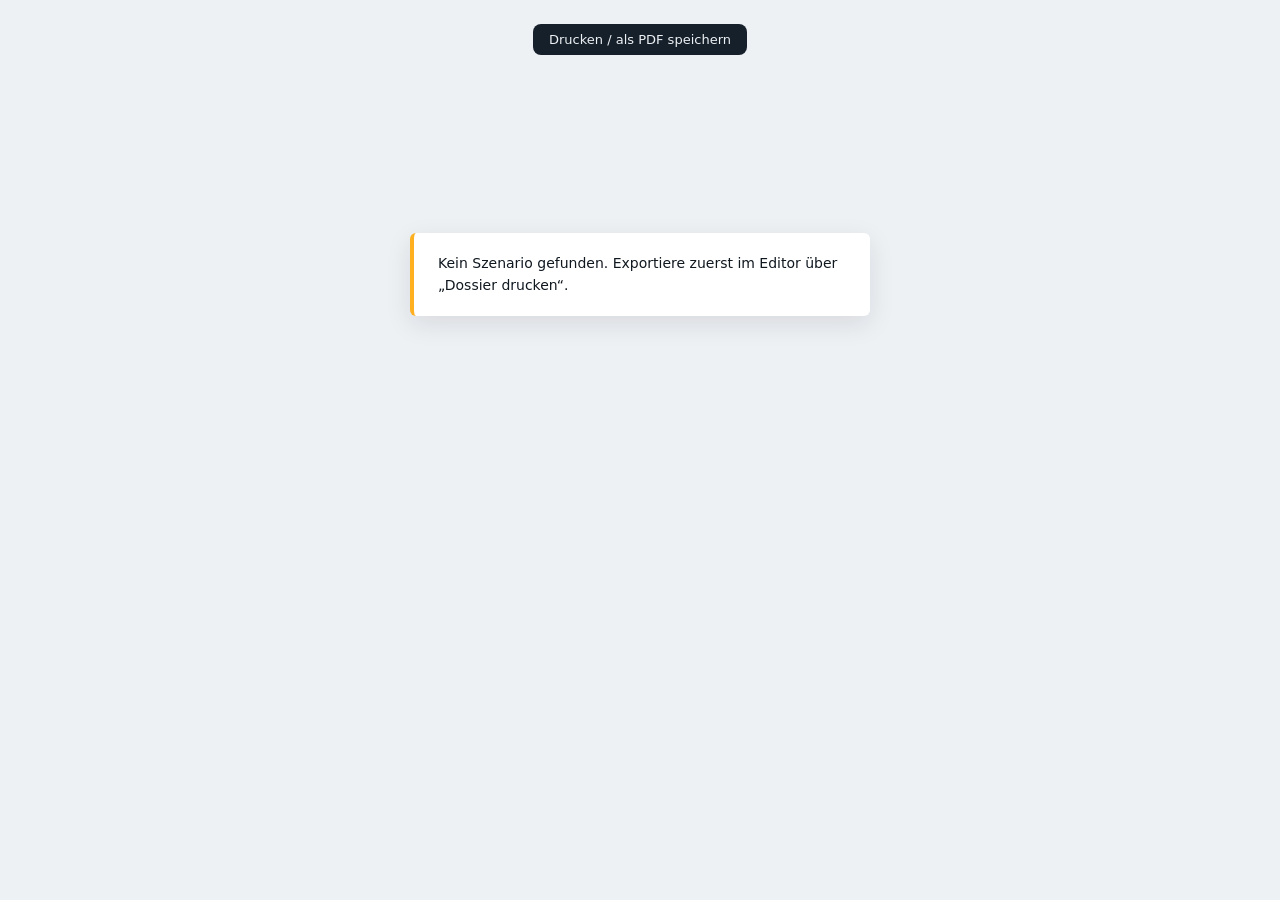
==== dossier.html @ 1c96e83a "Slickworks: originärer Platten-Editor mit prozeduralem Kachel-Generator" ====
<!doctype html>
<html lang="de">
<head>
<meta charset="utf-8">
<meta name="viewport" content="width=device-width, initial-scale=1">
<title>Slickworks — Dossier</title>
<link rel="icon" href="assets/logo.svg" type="image/svg+xml">
<style>
  :root {
    --ink: #101820;
    --ink-soft: #5a6b7a;
    --line: #d5dce4;
    --paper: #ffffff;
    --sheet: #eef1f4;
    --amber: #ffb020;
    --sans: system-ui, -apple-system, "Segoe UI", Roboto, "Helvetica Neue", Arial, sans-serif;
    --serif: "Iowan Old Style", "Palatino Linotype", Palatino, Georgia, serif;
  }

  * { box-sizing: border-box; }

  body {
    margin: 0;
    padding: 24px 16px 56px;
    background: var(--sheet);
    color: var(--ink);
    font-family: var(--sans);
    -webkit-font-smoothing: antialiased;
  }

  .toolbar {
    position: sticky;
    top: 0;
    z-index: 10;
    display: flex;
    justify-content: center;
    gap: 8px;
    padding: 0 0 16px;
  }

  .toolbar button {
    padding: 8px 16px;
    border: 0;
    border-radius: 8px;
    background: #16202b;
    color: #eef1f4;
    font: inherit;
    font-size: 13px;
    cursor: pointer;
  }

  .toolbar button:hover { background: #24374a; }

  .page {
    width: 210mm;
    min-height: 297mm;
    margin: 0 auto 18px;
    padding: 20mm 18mm;
    background: var(--paper);
    box-shadow: 0 2px 6px rgba(16, 24, 32, .12), 0 18px 40px rgba(16, 24, 32, .10);
    page-break-after: always;
    break-after: page;
  }

  .page:last-child { page-break-after: auto; break-after: auto; }

  /* cover */

  .cover {
    display: flex;
    flex-direction: column;
    align-items: center;
    justify-content: center;
    text-align: center;
    border-top: 8px solid var(--ink);
  }

  .cover-mark img { display: block; border-radius: 16px; }

  .kicker {
    margin: 18px 0 0;
    font-size: 11px;
    letter-spacing: .28em;
    text-transform: uppercase;
    color: var(--ink-soft);
  }

  .cover h1 {
    margin: 10px 0 6px;
    font-family: var(--serif);
    font-size: 40px;
    line-height: 1.15;
    font-weight: 600;
    letter-spacing: -.01em;
  }

  .byline {
    margin: 0;
    font-size: 14px;
    color: var(--ink-soft);
  }

  .facts {
    display: flex;
    gap: 34px;
    margin: 34px 0 0;
    padding: 14px 24px;
    border-top: 1px solid var(--line);
    border-bottom: 1px solid var(--line);
  }

  .facts div { text-align: center; }

  .facts dt {
    font-size: 10px;
    letter-spacing: .18em;
    text-transform: uppercase;
    color: var(--ink-soft);
  }

  .facts dd {
    margin: 4px 0 0;
    font-family: var(--serif);
    font-size: 22px;
  }

  .cover-foot {
    margin-top: 40px;
    font-size: 11px;
    letter-spacing: .06em;
    color: var(--ink-soft);
  }

  /* headings */

  .page h2 {
    margin: 0 0 14px;
    padding-bottom: 8px;
    border-bottom: 2px solid var(--ink);
    font-size: 13px;
    letter-spacing: .22em;
    text-transform: uppercase;
  }

  .page h3 {
    margin: 22px 0 8px;
    font-size: 11px;
    letter-spacing: .18em;
    text-transform: uppercase;
    color: var(--ink-soft);
  }

  /* map */

  .map {
    display: grid;
    grid-template-columns: repeat(5, 1fr);
    gap: 3mm;
    padding: 3mm;
    background: #f2f5f8;
    border-radius: 4px;
    break-inside: avoid;
  }

  .slot svg { display: block; width: 100%; height: auto; }

  .slot.empty {
    aspect-ratio: 1;
    background: repeating-linear-gradient(45deg, #fff 0 6px, #eef1f4 6px 12px);
    border-radius: 4px;
  }

  /* prose */

  .prose {
    font-family: var(--serif);
    font-size: 13.5px;
    line-height: 1.65;
  }

  .prose p { margin: 0 0 10px; }

  .muted { color: var(--ink-soft); }

  /* legend */

  .legend-list {
    margin: 0;
    padding: 0;
    list-style: none;
    display: grid;
    grid-template-columns: repeat(2, 1fr);
    gap: 8mm 6mm;
  }

  .legend-list li {
    display: flex;
    align-items: center;
    gap: 4mm;
    break-inside: avoid;
  }

  .legend-art { width: 26mm; flex: none; }
  .legend-art svg { display: block; width: 100%; height: auto; }

  .legend-meta { display: flex; flex-direction: column; gap: 2px; }
  .legend-meta strong { font-size: 13px; letter-spacing: .06em; }
  .legend-meta span { font-size: 11px; color: var(--ink-soft); }

  .notice {
    max-width: 460px;
    margin: 18vh auto 0;
    padding: 20px 24px;
    background: #fff;
    border-left: 4px solid var(--amber);
    border-radius: 6px;
    box-shadow: 0 8px 26px rgba(16, 24, 32, .1);
    font-size: 14px;
    line-height: 1.55;
  }

  @media print {
    @page { size: A4; margin: 0; }
    body { padding: 0; background: #fff; }
    .toolbar { display: none; }
    .page {
      margin: 0;
      box-shadow: none;
      width: auto;
      min-height: 297mm;
    }
  }

  @media (max-width: 780px) {
    .page { width: 100%; padding: 20px; min-height: 0; }
    .cover h1 { font-size: 28px; }
    .legend-list { grid-template-columns: 1fr; }
  }
</style>
</head>
<body>

<div class="toolbar">
  <button id="btn-print" type="button">Drucken / als PDF speichern</button>
</div>

<div id="pages"></div>

<script src="js/tiles.js"></script>
<script src="js/render.js"></script>
<script src="js/print.js"></script>
</body>
</html>
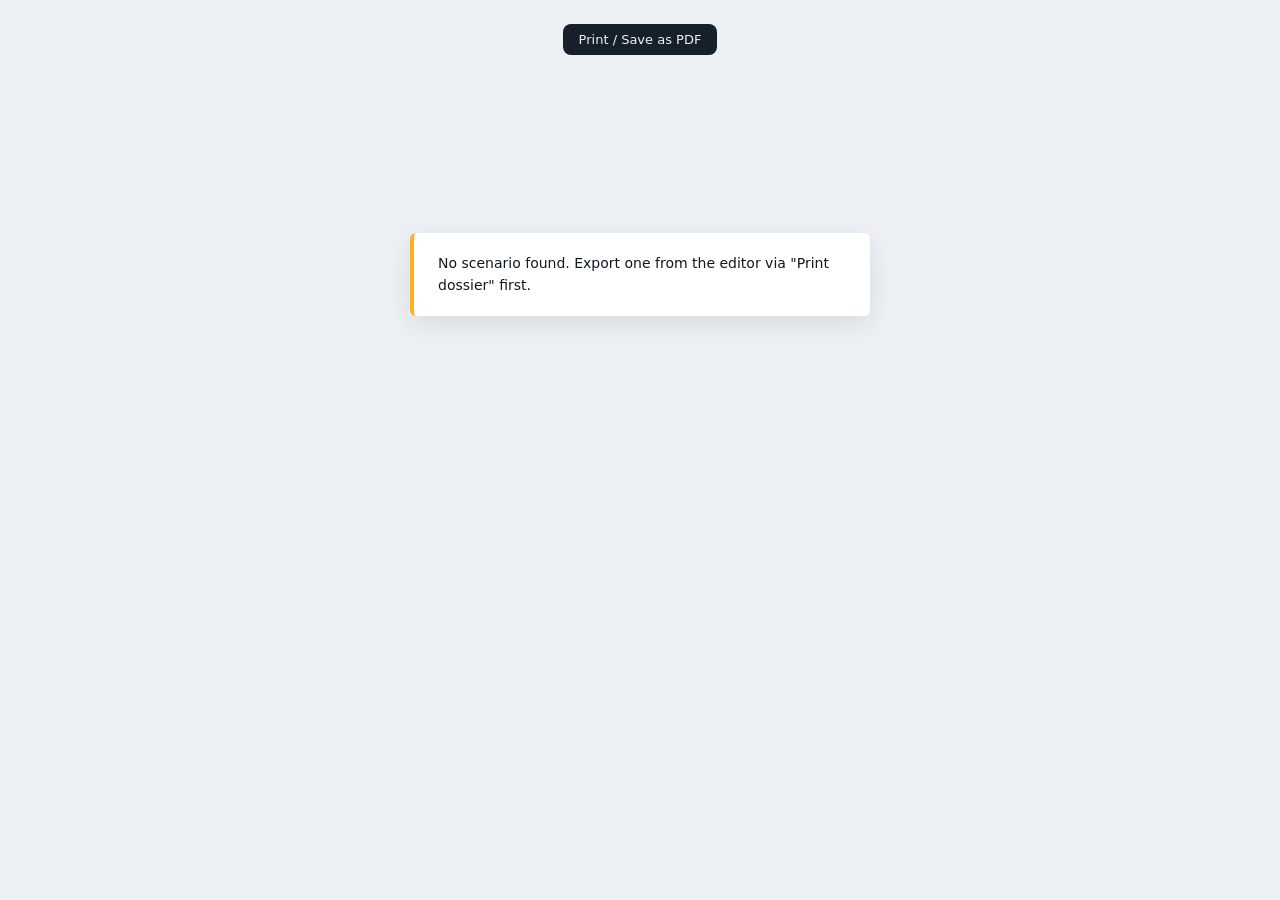
==== commit 93364525: "Wandfelder mit Original-Lochmuster, Oberflaeche auf Englisch" ====
--- a/dossier.html
+++ b/dossier.html
@@ -1,5 +1,5 @@
 <!doctype html>
-<html lang="de">
+<html lang="en">
 <head>
 <meta charset="utf-8">
 <meta name="viewport" content="width=device-width, initial-scale=1">
@@ -241,7 +241,7 @@
 <body>
 
 <div class="toolbar">
-  <button id="btn-print" type="button">Drucken / als PDF speichern</button>
+  <button id="btn-print" type="button">Print / Save as PDF</button>
 </div>
 
 <div id="pages"></div>
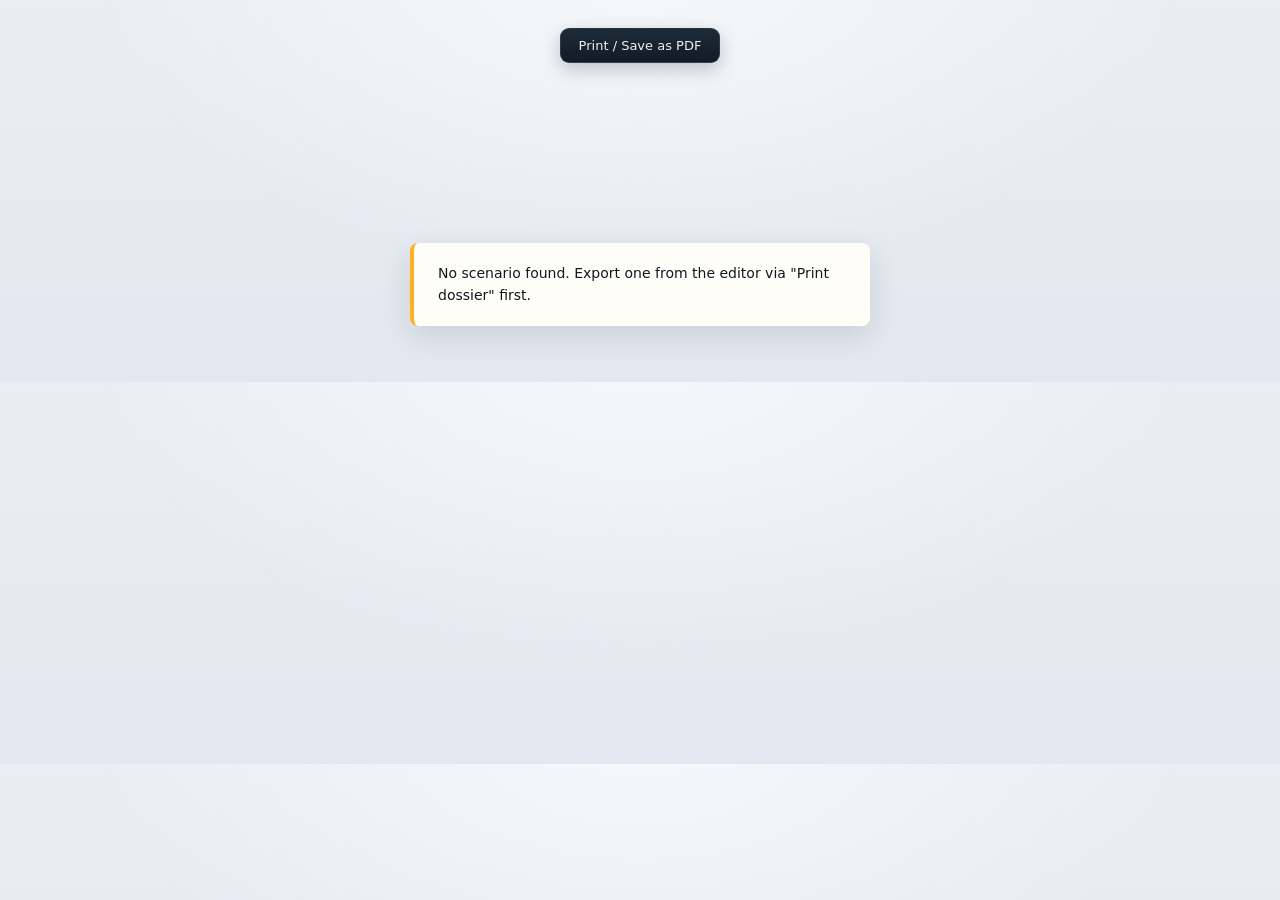
==== commit 32caf00a: "Give the editor and the printed dossier a proper surface Editor - drafting-table backdrop: soft radi" ====
--- a/dossier.html
+++ b/dossier.html
@@ -3,30 +3,37 @@
 <head>
 <meta charset="utf-8">
 <meta name="viewport" content="width=device-width, initial-scale=1">
-<title>Slickworks — Dossier</title>
+<title>Clockwork vs Chaos — Dossier</title>
 <link rel="icon" href="assets/logo.svg" type="image/svg+xml">
 <style>
   :root {
     --ink: #101820;
-    --ink-soft: #5a6b7a;
-    --line: #d5dce4;
-    --paper: #ffffff;
-    --sheet: #eef1f4;
+    --ink-soft: #5f6f7d;
+    --line: #d6dde4;
+    --line-soft: #e9edf1;
+    --paper: #fffdf9;
+    --sheet: #e6ebf1;
+    --chrome: #16202b;
     --amber: #ffb020;
     --sans: system-ui, -apple-system, "Segoe UI", Roboto, "Helvetica Neue", Arial, sans-serif;
     --serif: "Iowan Old Style", "Palatino Linotype", Palatino, Georgia, serif;
+    --mono: ui-monospace, "SF Mono", "Cascadia Code", Menlo, Consolas, monospace;
   }
 
   * { box-sizing: border-box; }
 
   body {
     margin: 0;
-    padding: 24px 16px 56px;
-    background: var(--sheet);
+    padding: 28px 16px 56px;
+    background:
+      radial-gradient(900px 520px at 50% -8%, #f5f8fb 0%, rgba(245, 248, 251, 0) 60%),
+      linear-gradient(180deg, #eaeef4 0%, #e2e8ef 100%);
     color: var(--ink);
     font-family: var(--sans);
     -webkit-font-smoothing: antialiased;
   }
+
+  /* -------------------------------------------------------------- toolbar -- */
 
   .toolbar {
     position: sticky;
@@ -35,76 +42,127 @@
     display: flex;
     justify-content: center;
     gap: 8px;
-    padding: 0 0 16px;
+    padding: 0 0 18px;
   }
 
   .toolbar button {
-    padding: 8px 16px;
-    border: 0;
-    border-radius: 8px;
-    background: #16202b;
+    padding: 9px 18px;
+    border: 1px solid rgba(255, 255, 255, .10);
+    border-radius: 9px;
+    background: linear-gradient(180deg, #1d2b39 0%, #121b25 100%);
     color: #eef1f4;
     font: inherit;
     font-size: 13px;
     cursor: pointer;
-  }
-
-  .toolbar button:hover { background: #24374a; }
+    box-shadow: 0 6px 18px rgba(10, 16, 23, .22);
+  }
+
+  .toolbar button:hover { background: linear-gradient(180deg, #27394a 0%, #1a2632 100%); }
+
+  /* ---------------------------------------------------------------- sheet -- */
 
   .page {
+    position: relative;
+    display: flex;
+    flex-direction: column;
     width: 210mm;
     min-height: 297mm;
-    margin: 0 auto 18px;
-    padding: 20mm 18mm;
+    margin: 0 auto 20px;
     background: var(--paper);
-    box-shadow: 0 2px 6px rgba(16, 24, 32, .12), 0 18px 40px rgba(16, 24, 32, .10);
+    border-top: 3mm solid var(--chrome);
+    box-shadow:
+      0 2px 6px rgba(16, 24, 32, .14),
+      0 24px 48px rgba(16, 24, 32, .12);
+    overflow: hidden;
     page-break-after: always;
     break-after: page;
   }
 
   .page:last-child { page-break-after: auto; break-after: auto; }
 
-  /* cover */
-
-  .cover {
+  .page-body {
+    flex: 1;
+    padding: 16mm 18mm 8mm;
+  }
+
+  .page-foot {
+    display: flex;
+    align-items: baseline;
+    justify-content: space-between;
+    gap: 8mm;
+    margin: 0 18mm 9mm;
+    padding-top: 3mm;
+    border-top: 1px solid var(--line-soft);
+    font-family: var(--mono);
+    font-size: 8pt;
+    letter-spacing: .1em;
+    text-transform: uppercase;
+    color: var(--ink-soft);
+  }
+
+  .page-foot .foot-num { color: var(--ink); flex: none; }
+
+  /* ----------------------------------------------------------------- cover -- */
+
+  .page--cover .page-body {
     display: flex;
     flex-direction: column;
     align-items: center;
     justify-content: center;
     text-align: center;
-    border-top: 8px solid var(--ink);
-  }
-
-  .cover-mark img { display: block; border-radius: 16px; }
+  }
+
+  .cover-watermark {
+    display: none;
+  }
+
+  .page--cover::before {
+    content: "";
+    position: absolute;
+    inset: 8mm;
+    border: 1px solid var(--line);
+    border-radius: 1.5mm;
+    pointer-events: none;
+  }
+
+  .cover-logo img {
+    display: block;
+    width: 26mm;
+    height: 26mm;
+    border-radius: 5mm;
+    box-shadow: 0 2mm 6mm rgba(16, 24, 32, .18);
+  }
 
   .kicker {
-    margin: 18px 0 0;
-    font-size: 11px;
+    margin: 9mm 0 0;
+    font-family: var(--mono);
+    font-size: 8.5pt;
     letter-spacing: .28em;
     text-transform: uppercase;
     color: var(--ink-soft);
   }
 
-  .cover h1 {
-    margin: 10px 0 6px;
+  .cover-title {
+    margin: 4mm 0 3mm;
     font-family: var(--serif);
-    font-size: 40px;
-    line-height: 1.15;
+    font-size: 34pt;
+    line-height: 1.12;
     font-weight: 600;
     letter-spacing: -.01em;
+    max-width: 150mm;
   }
 
   .byline {
     margin: 0;
-    font-size: 14px;
+    font-size: 11pt;
     color: var(--ink-soft);
   }
 
   .facts {
     display: flex;
-    gap: 34px;
-    margin: 34px 0 0;
-    padding: 14px 24px;
+    gap: 9mm;
+    margin: 12mm 0 0;
+    padding: 5mm 8mm;
     border-top: 1px solid var(--line);
     border-bottom: 1px solid var(--line);
   }
@@ -112,129 +170,275 @@
   .facts div { text-align: center; }
 
   .facts dt {
-    font-size: 10px;
+    font-family: var(--mono);
+    font-size: 7.5pt;
     letter-spacing: .18em;
     text-transform: uppercase;
     color: var(--ink-soft);
   }
 
   .facts dd {
-    margin: 4px 0 0;
+    margin: 1.5mm 0 0;
     font-family: var(--serif);
-    font-size: 22px;
+    font-size: 17pt;
   }
 
   .cover-foot {
-    margin-top: 40px;
-    font-size: 11px;
-    letter-spacing: .06em;
-    color: var(--ink-soft);
-  }
-
-  /* headings */
+    margin: 14mm 0 0;
+    font-family: var(--mono);
+    font-size: 8pt;
+    letter-spacing: .12em;
+    text-transform: uppercase;
+    color: var(--ink-soft);
+  }
+
+  /* -------------------------------------------------------------- headings -- */
 
   .page h2 {
-    margin: 0 0 14px;
-    padding-bottom: 8px;
-    border-bottom: 2px solid var(--ink);
-    font-size: 13px;
-    letter-spacing: .22em;
-    text-transform: uppercase;
+    display: flex;
+    align-items: center;
+    gap: 3mm;
+    margin: 0 0 7mm;
+    padding-bottom: 3mm;
+    border-bottom: 1.4pt solid var(--ink);
+    font-size: 11pt;
+    letter-spacing: .2em;
+    text-transform: uppercase;
+  }
+
+  .page h2::before {
+    content: "";
+    width: 3mm;
+    height: 3mm;
+    flex: none;
+    border-radius: .6mm;
+    background: var(--amber);
   }
 
   .page h3 {
-    margin: 22px 0 8px;
-    font-size: 11px;
+    margin: 8mm 0 3mm;
+    font-family: var(--mono);
+    font-size: 8.5pt;
     letter-spacing: .18em;
     text-transform: uppercase;
     color: var(--ink-soft);
   }
 
-  /* map */
-
-  .map {
+  /* ------------------------------------------------------------------ map -- */
+
+  .figure { margin: 0; }
+
+  .board-figure {
+    display: grid;
+    grid-template-columns: 8mm minmax(0, 1fr);
+    grid-template-rows: 8mm auto;
+    gap: 2mm;
+    break-inside: avoid;
+  }
+
+  .fig-cols {
+    grid-area: 1 / 2 / 2 / 3;
     display: grid;
     grid-template-columns: repeat(5, 1fr);
-    gap: 3mm;
+    align-items: center;
+    text-align: center;
+  }
+
+  .fig-rows {
+    grid-area: 2 / 1 / 3 / 2;
+    display: grid;
+    grid-template-rows: repeat(5, 1fr);
+    align-items: center;
+    text-align: center;
+  }
+
+  .fig-cols span,
+  .fig-rows span {
+    font-family: var(--mono);
+    font-size: 7.5pt;
+    letter-spacing: .1em;
+    color: var(--ink-soft);
+  }
+
+  .map {
+    grid-area: 2 / 2 / 3 / 3;
+    display: grid;
+    grid-template-columns: repeat(5, 1fr);
+    gap: 2.5mm;
     padding: 3mm;
-    background: #f2f5f8;
-    border-radius: 4px;
-    break-inside: avoid;
-  }
-
-  .slot svg { display: block; width: 100%; height: auto; }
+    background: #f6f8fa;
+    border: 1px solid var(--line);
+    border-radius: 2.5mm;
+  }
+
+  .slot {
+    aspect-ratio: 1;
+    border-radius: 1.5mm;
+    overflow: hidden;
+  }
+
+  .slot svg { display: block; width: 100%; height: 100%; }
 
   .slot.empty {
-    aspect-ratio: 1;
-    background: repeating-linear-gradient(45deg, #fff 0 6px, #eef1f4 6px 12px);
-    border-radius: 4px;
-  }
-
-  /* prose */
+    background: repeating-linear-gradient(45deg, #ffffff 0 1.4mm, #eef1f4 1.4mm 2.8mm);
+    box-shadow: inset 0 0 0 1px var(--line-soft);
+  }
+
+  .fig-cap {
+    display: flex;
+    justify-content: space-between;
+    gap: 6mm;
+    margin: 3mm 0 0;
+    font-family: var(--mono);
+    font-size: 7.5pt;
+    letter-spacing: .1em;
+    text-transform: uppercase;
+    color: var(--ink-soft);
+  }
+
+  /* ---------------------------------------------------------------- prose -- */
 
   .prose {
     font-family: var(--serif);
-    font-size: 13.5px;
-    line-height: 1.65;
-  }
-
-  .prose p { margin: 0 0 10px; }
+    font-size: 11pt;
+    line-height: 1.68;
+  }
+
+  .prose p { margin: 0 0 3.5mm; }
+  .prose p:last-child { margin-bottom: 0; }
+
+  .topic-list {
+    margin: 0 0 6mm;
+    padding-left: 5mm;
+    font-family: var(--sans);
+    font-size: 10pt;
+    line-height: 1.7;
+  }
+
+  .topic-list li { margin-bottom: 1mm; }
+
+  .callout {
+    padding: 5mm 6mm;
+    background: #fbf6ea;
+    border-left: 1.2mm solid var(--amber);
+    border-radius: 0 1.5mm 1.5mm 0;
+  }
 
   .muted { color: var(--ink-soft); }
 
-  /* legend */
-
-  .legend-list {
+  /* ---------------------------------------------------------------- tiles -- */
+
+  .tile-grid {
+    display: grid;
+    grid-template-columns: repeat(2, 1fr);
+    gap: 6mm;
     margin: 0;
     padding: 0;
     list-style: none;
-    display: grid;
-    grid-template-columns: repeat(2, 1fr);
-    gap: 8mm 6mm;
-  }
-
-  .legend-list li {
+  }
+
+  .page--tiles .page-body {
+    display: flex;
+    flex-direction: column;
+  }
+
+  .page--tiles .tile-grid { margin: auto 0; }
+
+  .tile-card {
     display: flex;
     align-items: center;
-    gap: 4mm;
+    gap: 5mm;
+    padding: 4mm;
+    background: #ffffff;
+    border: 1px solid var(--line);
+    border-radius: 2.5mm;
     break-inside: avoid;
   }
 
-  .legend-art { width: 26mm; flex: none; }
-  .legend-art svg { display: block; width: 100%; height: auto; }
-
-  .legend-meta { display: flex; flex-direction: column; gap: 2px; }
-  .legend-meta strong { font-size: 13px; letter-spacing: .06em; }
-  .legend-meta span { font-size: 11px; color: var(--ink-soft); }
+  .tile-card .art { width: 32mm; flex: none; }
+  .tile-card .art svg { display: block; width: 100%; height: auto; }
+  .tile-card .art { aspect-ratio: 1; }
+
+  .tile-meta { display: flex; flex-direction: column; gap: 1.5mm; }
+  .tile-meta strong { font-size: 12pt; letter-spacing: .1em; }
+  .tile-meta span {
+    font-family: var(--mono);
+    font-size: 8pt;
+    letter-spacing: .12em;
+    text-transform: uppercase;
+    color: var(--ink-soft);
+  }
+
+  /* --------------------------------------------------------------- figure -- */
+
+  .setup-frame {
+    padding: 3mm;
+    background: #ffffff;
+    border: 1px solid var(--line);
+    border-radius: 2mm;
+    break-inside: avoid;
+  }
+
+  .setup-frame img {
+    display: block;
+    width: 100%;
+    height: auto;
+    border-radius: 1mm;
+  }
+
+  .page--setup .page-body {
+    display: flex;
+    flex-direction: column;
+  }
+
+  .figure-wrap { margin: auto 0; }
+
+  /* --------------------------------------------------------------- notice -- */
 
   .notice {
     max-width: 460px;
     margin: 18vh auto 0;
     padding: 20px 24px;
-    background: #fff;
+    background: #fffdf7;
     border-left: 4px solid var(--amber);
-    border-radius: 6px;
-    box-shadow: 0 8px 26px rgba(16, 24, 32, .1);
+    border-radius: 8px;
+    box-shadow: 0 10px 30px rgba(16, 24, 32, .12);
     font-size: 14px;
     line-height: 1.55;
   }
 
+  /* ---------------------------------------------------------------- print -- */
+
   @media print {
     @page { size: A4; margin: 0; }
-    body { padding: 0; background: #fff; }
+
+    html, body { background: #ffffff; }
+
+    body { padding: 0; }
+
     .toolbar { display: none; }
+
     .page {
       margin: 0;
-      box-shadow: none;
       width: auto;
       min-height: 297mm;
+      box-shadow: none;
     }
-  }
-
-  @media (max-width: 780px) {
-    .page { width: 100%; padding: 20px; min-height: 0; }
-    .cover h1 { font-size: 28px; }
-    .legend-list { grid-template-columns: 1fr; }
+
+    * {
+      -webkit-print-color-adjust: exact;
+      print-color-adjust: exact;
+    }
+  }
+
+  @media screen and (max-width: 780px) {
+    .page { width: 100%; padding: 0; min-height: 0; }
+    .page-body { padding: 22px 18px 8px; }
+    .page-foot { margin: 0 18px 16px; }
+    .cover-title { font-size: 26pt; }
+    .facts { flex-wrap: wrap; gap: 6mm; }
+    .tile-grid { grid-template-columns: 1fr; }
+    .board-figure { grid-template-columns: 5mm minmax(0, 1fr); }
   }
 </style>
 </head>
